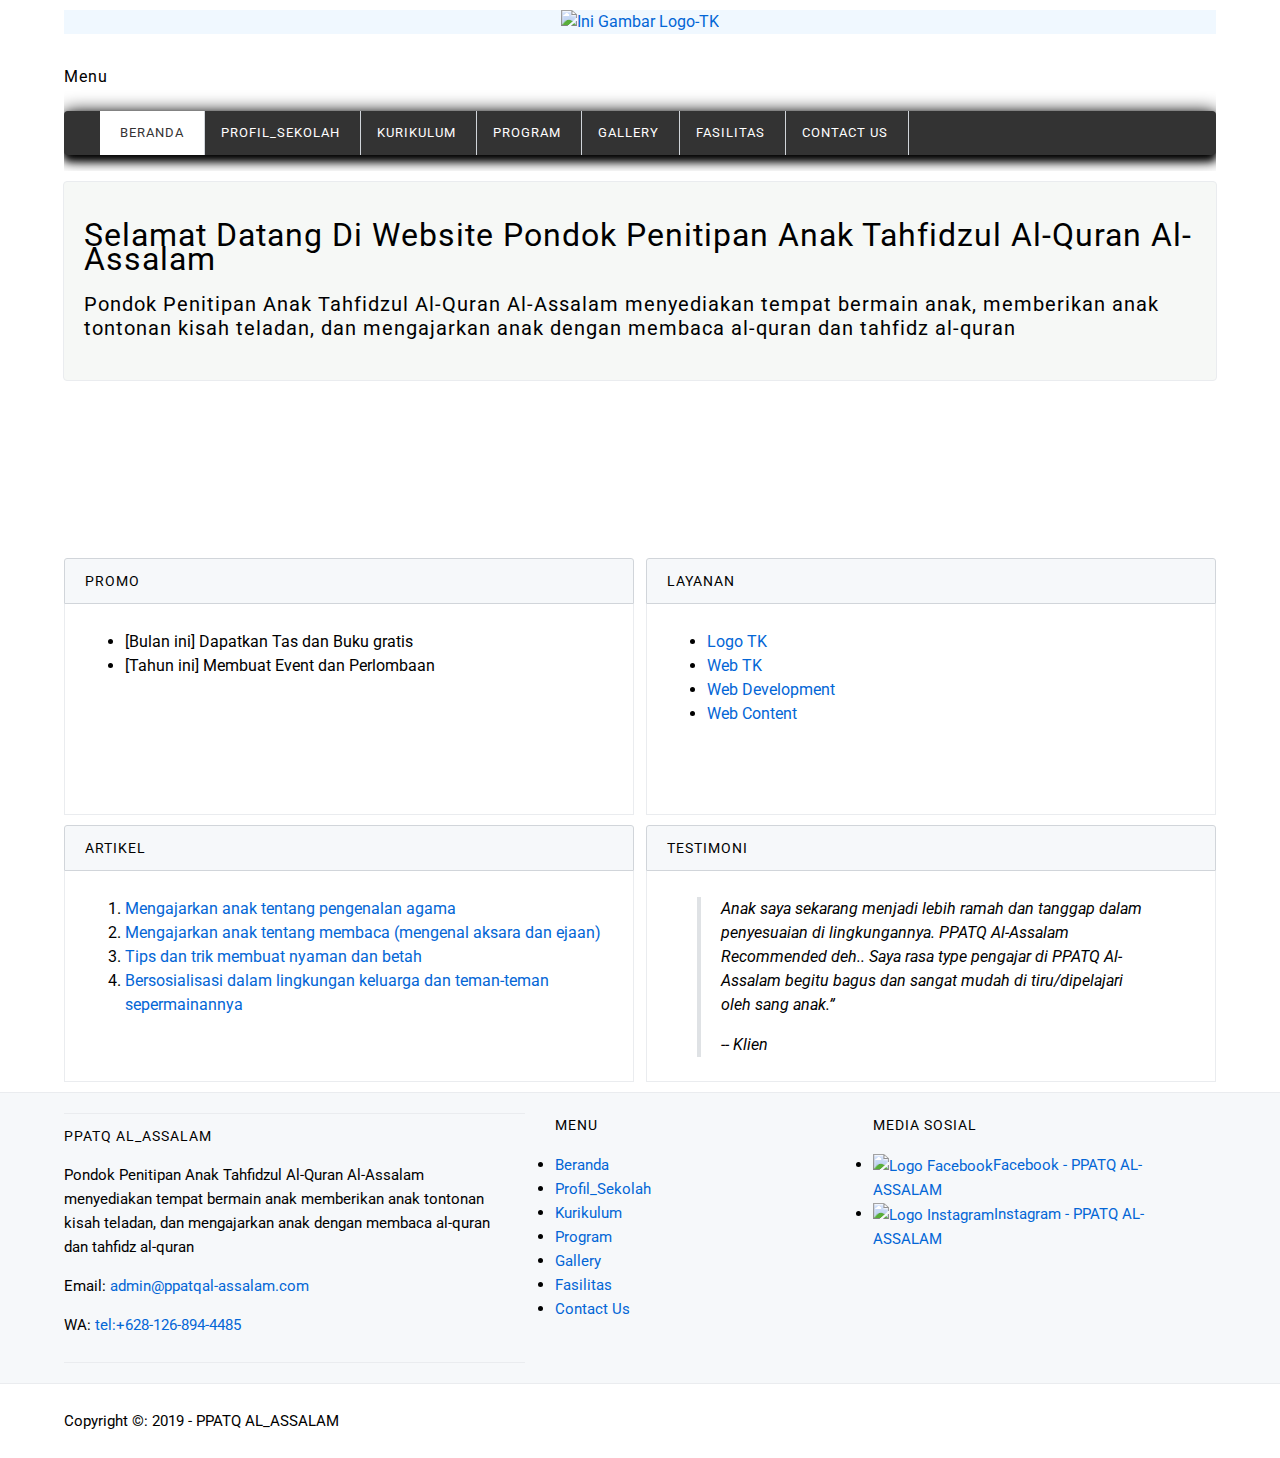
==== index.html @ 0f3eb30e "Update index.html" ====
<!DOCTYPE html>
<html lang="en">
<head>
    <meta charset="UTF-8">
    <meta name="viewport" content="width=device-width, initial-scale=1.0">
    <meta http-equiv="X-UA-Compatible" content="ie=edge">
    <title>Pondok Penitipan Anak Tahfidzul Al-Quran Al-Assalam</title>
    <meta name="description" value="Ini bukan hanya penitipan anak tetapi mengajar anak dengan ilmu al-quran.">

    <!--Start CSS-->
    <link href="css/style.css" rel="stylesheet">
    <!--End CSS-->
</head>
<body>
    <!-- Mulai Logo -->
    <div class="container logo bg-blue">
        <a href="index.html" title="PPATQ AL_ASSALAM">
            <img src="images/Logo-Tk.jpg" width="300" alt="Ini Gambar Logo-TK">
        </a>
    </div>
    <!-- Selesai Logo -->

    <!--Start Menu Primer-->
    <div class="container menu-primer">
            <h4>Menu</h4>
    <ul>
        <li>
            <a href="index.html" title="Beranda" class="active">Beranda</a>
        </li>
        <li>
            <a href="profil_sekolah.html" title="Profil Sekolah">Profil_Sekolah</a>
        </li>
        <li>
            <a href="kurikulum.html" title="Kurikulum">Kurikulum</a>
            </li>
        <li>
            <a href="program.html" title="Program">Program</a>
        </li>
        <li>
            <a href="gallery.html" title="Gallery">Gallery</a>
        </li>
        <li>
            <a href="fasilitas.html" title="Fasilitas">Fasilitas</a>
        </li>
        <li>
            <a href="contactus.html" title="Contact Us">Contact Us</a>
        </li>
    </ul>
</div>
    <!--End Menu Primer-->

    <!--Start Jumbotron-->
    <div class="container jumbotron">
        <h1 class="judul-utama">Selamat Datang Di Website Pondok Penitipan Anak Tahfidzul Al-Quran Al-Assalam</h1>
        <h3 class="p1">Pondok Penitipan Anak Tahfidzul Al-Quran Al-Assalam menyediakan tempat bermain anak, memberikan anak tontonan kisah teladan, dan mengajarkan anak dengan membaca al-quran dan tahfidz al-quran</h3>
        <p class="p1">
        </p>
    </div>
    <!--End Jumbotron-->
    
    <!-- LightWidget WIDGET -->
    <script src="https://cdn.lightwidget.com/widgets/lightwidget.js"></script>
    <iframe src="//lightwidget.com/widgets/cca06fa117d05edb9b8d6384be8175bb.html" scrolling="no" allowtransparency="true" class="lightwidget-widget" style="width:100%;border:0;overflow:hidden;"></iframe>

    <!--Start Promo & Layanan-->
    <div class="container">
        <!--Start Promo-->
        <div class="main-home-one">
            <div class="box-heading">
                <h4>Promo</h4>
            </div>
            <div class="box-isi">
                <ul>
                    <li>[Bulan ini] Dapatkan Tas dan Buku gratis</li>
                    <li>[Tahun ini] Membuat Event dan Perlombaan</li>
                </ul>
            </div>
        </div>
        <!--End Promo-->
      
        <!--Start Layanan-->
        <div class="main-home-two">
            <div class="box-heading">
                <h4>Layanan</h4>
            </div>
            <div class="box-isi">
                <ul>
                    <li>
                        <a href="layanan.html" title="Logo TK">Logo TK</a>
                    </li>
                    <li>
                        <a href="layanan.html" title="Web TK">Web TK</a>
                    </li>
                    <li>
                        <a href="layanan.html" title="Web Development">Web Development</a>
                    </li>
                    <li>
                        <a href="layanan.html" title="Web Content">Web Content</a>
                    </li>
                </ul>
            </div>
        </div>
        <!--End Layanan-->
    </div>
    <!-- End Promo & Layanan -->
    
    <!--Start Artikel & Testimoni-->
    <div class="container">
        <!-- Start Artikel-->
        <div class="main-home-one">
            <div class="box-heading">
                <h4>Artikel</h4>
            </div>
            <div class="box-isi">
                <ol>
                    <li>
                        <a href="" title="Mengajarkan anak tentang pengenalan agama">Mengajarkan anak tentang pengenalan agama</a>
                    </li>
                    <li>
                        <a href="" title="Mengajarkan anak tentang membaca (mengenal aksara dan ejaan)">Mengajarkan anak tentang membaca (mengenal aksara dan ejaan)</a>
                    </li>
                    <li>
                        <a href="" title="Tips dan trik membuat nyaman dan betah">Tips dan trik membuat nyaman dan betah</a>
                    </li>
                    <li>
                        <a href="" title="Bersosialisasi dalam lingkungan keluarga dan teman-teman sepermainannya">Bersosialisasi dalam lingkungan keluarga dan teman-teman sepermainannya</a>
                    </li>
                </ol>
            </div>
        </div>
        <!-- End Artikel -->

        <!--Start Testimoni-->
        <div class="main-home-two">
            <div class="box-heading">
                <h4>Testimoni</h4>
            </div>
            <div class="box-isi">
                <blockquote class="testimoni">
                    <p>
                        <em>Anak saya sekarang menjadi lebih ramah dan tanggap dalam penyesuaian di lingkungannya. PPATQ Al-Assalam Recommended deh..</em>
                        <em>Saya rasa type pengajar di PPATQ Al-Assalam begitu bagus dan sangat mudah di tiru/dipelajari oleh sang anak.”</em>
                    </p>
                    <cite>-- Klien</cite>
                </blockquote>
            </div>
        </div>
        <!--End Testimoni-->
    </div>
    <!--End Artikel & Testimoni-->

    <!--Start Menu Sekunder-->
    <div class="container-full menu-sekunder">
        <div class="container">
            
            <!-- Start PPATQ AL_ASSALAM -->
            <div class="menu-sekunder-one">
                <h4>PPATQ AL_ASSALAM</h4>
                <p>Pondok Penitipan Anak Tahfidzul Al-Quran Al-Assalam<br>menyediakan tempat bermain anak memberikan anak tontonan<br>kisah teladan, dan mengajarkan anak dengan membaca al-quran<br>
                dan tahfidz al-quran</p>
                <p>Email: <a href="desi:admin@ppatqal-assalam.com" title="admin@ppatqal-assalam.com">admin@ppatqal-assalam.com</a></p>
                <p>WA: <a href="tel:+628-126-894-4485" titel="tel:+628-126-894-4485">tel:+628-126-894-4485</a></p>
            </div>
            <!-- End PPTAQ AL_ASSALAM -->

            <!-- Start Menu -->
            <div class="menu-sekunder-two">
                <h4>Menu</h4>
                <ul>
                    <li>
                        <a href="index.html" title="Beranda">Beranda</a>
                    </li>
                    <li>
                        <a href="profil_sekolah.html" title="Profil Sekolah">Profil_Sekolah</a>
                    </li>
                    <li>
                        <a href="kurikulum.html" title="Kurikulum">Kurikulum</a>
                        </li>
                    <li>
                        <a href="program.html" title="Program">Program</a>
                    </li>
                    <li>
                        <a href="gallery.html" title="Gallery">Gallery</a>
                    </li>
                    <li>
                        <a href="fasilitas.html" title="Fasilitas">Fasilitas</a>
                    </li>
                    <li>
                        <a href="Contact Us.html" title="Contact Us">Contact Us</a>
                    </li>
                </ul>
            </div>
            <!-- End Menu -->
        
            <!-- Start Media Sosial -->
            <div class="menu-sekunder-three">
                <h4>Media Sosial</h4>
                <ul>
                    <li>
                        <a href="https:Facebook.com/" title="Facebook - PPATQ AL_ASSALAM">
                            <img src="images/Logo-Facebook.png" height="30" alt="Logo Facebook">Facebook - PPATQ AL-ASSALAM
                        </a>
                    </li>
                    <li>
                        <a href="https:Instagram.com/" title="Instagram - PPATQ AL_ASSALAM">
                            <img src="images/Logo-Instagram.png" height="30" alt="Logo Instagram">Instagram - PPATQ AL-ASSALAM
                        </a>
                    </li>
                </ul>
            </div>
            <!-- End Media Sosial -->
        </div>
    </div>
    <!--End Menu Sekunder-->

<!--Start Copyright--> 
<div class="container copyright">
    <p>Copyright &copy: 2019 - PPATQ AL_ASSALAM</p>
</div>
<!--End Copyright-->
</body>
</html>
---- css/style.css ----
/* Start Font */
@import url('https://fonts.googleapis.com/css?family=Barriecito|Roboto&display=swap');
/* End Font */

/* Start Body */

body {
    background-color: white;
    background-image: url('../image/bg')
    color: black;
    font-family: Roboto, Helvetica, Arial, sans-serif;
    font-size: 16px;
    line-height: 1.5em;
    margin: 0;
    padding: 0;
}
/* End Body */\

h1 {
    font-family: Arial;
}
.judul-utama {
    color: black;
    font-size: 30px;
}

/* Start Debug */
.bg-blue {
    background-color: aliceblue;
}
.bg-PowderBlue {
    background-color: PowderBlue;
}
/* End Debug */

/* Start Container */
.container {
    margin: 10px auto;
    overflow: auto;
    width: 90%;
}

.container-full {
    margin: 10px auto;
    overflow: auto;
    width: 100%;
    background-color: #f6f8fa;
    border-bottom: 1px solid #eaecef;
    border-top: 1px solid #eaecef;
    overflow: auto;
    padding: 10px 0;
}
/* End Container */

/* Start Logo*/
.logo {
    text-align: center;
}
/* End Logo*/

/* Start Anchor / Hyperlink */
a:link,
a:visited {
    color: #0366d6;
    text-decoration: none;
}
a:hover,
a:active {
    color: #000000;
    text-decoration: none;
}
/* End Anchor / Hyperlink */

/* Start Menu Primer*/
.menu-primer ul {
    background-color: #333333;
    border-radius: 4px;
    box-shadow: 
        0 3px 5px -1px rgba(0,0,0,.2),
        0 6px 10px 0 rgba(0,0,.14),
        0 1px 18px 0 rgba(0,0,.12);
}

.menu-primer li {
    border-right: 1px solid #d1d5da;
    display: inline-block;
    margin: 0 -4px;
}

.menu-primer a {
    color: #ffffff;
    font-size: 13px;
    display: inline-block;
    letter-spacing: 1px;
    padding: 10px 20px;
    text-transform: uppercase;
}

.menu-primer a:hover {
    background-color: #f7f7f7;
    color: #000000;
    text-decoration: none;
}

.menu-primer .active {
    background-color: #ffffff;
    color: #333333;
    text-decoration: none;
}
/* End Menu Primer*/

/* Start Heading */
h1, h2, h3, h4, h5, h6 {
    font-weight: 400;
    letter-spacing: 1px;
}
h1 {
    font-size: 28px;
}
h2 {
    font-size: 24px;
}
h3 {
    font-size: 18px;
}
h4 {
    font-size: 16px;
}
h5 {
    font-size: 14px;
}
h6 {
    font-size: 13px;
}
/* End Heading */

/*Start Jumbotron*/
.jumbotron {
    background-color: #f6f8f6;
    border: 1px solid #eaecef;
    border-radius: 4px;
    padding: 20px 0;
}
.jumbotron h1 {
    font-size: 32px;
    padding: 0 20px;
}
.jumbotron h3 {
    font-size: 20px;
    padding: 0 20px;
}
/* End Jumbotron */

/* Start Main */
.main-home-one {
    float: left;
    width: 49.5%;
}

.main-home-two {
    float: right;
    width: 49.5%;
}

.main-home-one .box-isi,
.main-home-two .box-isi {
    height: 190px;
}
/* End Main */

/* Start Box*/
.box-heading {
    background-color: #f6f8fa;
    border: 1px solid #d1d5da;
    border-radius: 3px 3px 0 0;
    margin: 0;
    padding: 10px 20px;
    text-transform: uppercase;
}
.box-heading h4 {
    font-size: 14px;
    margin: 0;
}

.box-isi {
    background-color: #ffffff;
    border: 1px solid #eaecef;
    border-top: 0;
    margin: 0;
    padding: 10px 20px;
}
/* End Box*/

/* Start Testimoni*/
.testimoni {
    border-left: 4px solid #dfe2e5;
    margin-left: 30px;
    padding-left: 20px
}
/* End Testimoni*/

/* Start Biaya Rincian PPATQ Table*/
.Biaya Rincian PPATQ-table {
    border: 1px solid #d1d5da;
    border-collapse: collapse;
    margin: auto;
    width: 100%;
}
.Biaya Rincian PPATQ-table th {
    background-color: #f6f8da;
}
.Biaya Rincian PPATQ-table td {
    text-align: center;
}
/* End Biaya Rincian PPATQ Table*/

/* Start Form */
input[type="text"],
input[type="email"],
textarea {
    font-size: 14px;
    padding: 10px;
}

input::placeholder,
textarea::placeholder {
    color: #888888;
    font-weight: 300;
}

input[type="submit"] {
    background-color: #eff3f6;
    background-image: linear-gradient(-180deg,
    #fafbfc 0%, #eff3f6 90%);
    border: 1px solid rgba(27, 31, 35, 0, 2);
    border-radius: 4px;
    color: #000000;
    font-size: 12px;
    font-weight: bold;
    margin: 5px 0;
    padding: 5px 10px;
    text-transform: uppercase;
    letter-spacing: 1px;
}
/* End Form */

/* Start Contact Form */
.contact-form div {
    margin: 20px 0;
}
/* End Contact Form */

/* Start Menu Sekunder */
.menu-sekunder-one { 
    background-color: #f6f8fa;
    border-bottom: 1px solid #eaecef;
    border-top: 1px solid #eaecef;
    overflow: auto;
    padding: 10px 0;  
}
.menu-sekunder h4 {
    font-size: 14px;
    margin: 0 auto;
    text-transform: uppercase;
}
.menu-sekunder ul {
    padding: 0;
}
.menu-sekunder li {
    list-style: disc;
}

.menu-sekunder li a,
.menu-sekunder p {
    font-size: 15px;
}

.menu-sekunder-one,
.menu-sekunder-two,
.menu-sekunder-three {
    float: left;
}

.menu-sekunder-one {
    width: 40%;
}
.menu-sekunder-two,
.menu-sekunder-three {
    width: 25%;
    margin-left: 30px;
}
.menu-sekunder li img {
    vertical-align: middle;
}
/* End Menu Sekunder */

/* Start Copyright*/
.copyright p {
    font-size: 15px;
}
/* End Copyright*/
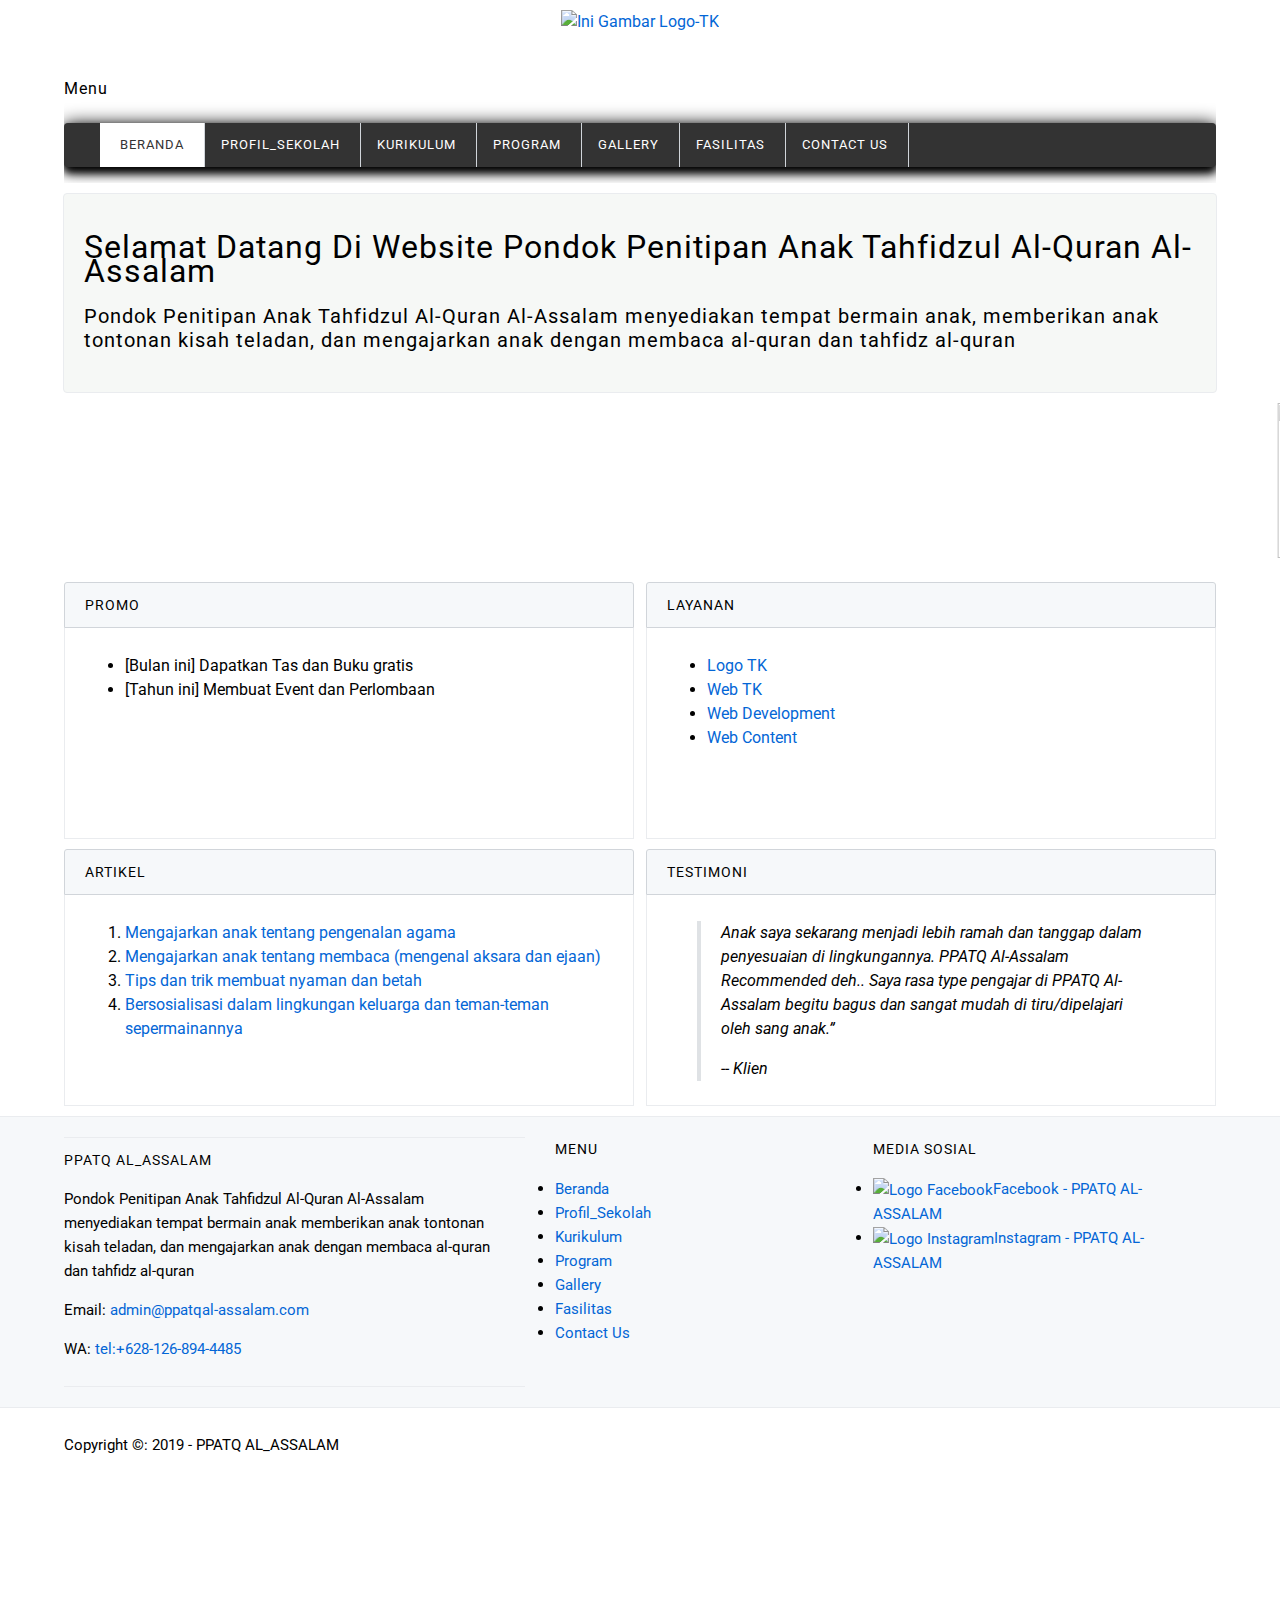
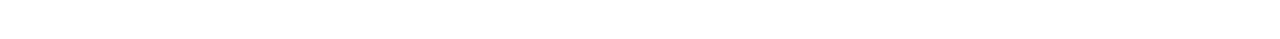
==== commit b905f9c5: "Add files via upload" ====
--- a/index.html
+++ b/index.html
@@ -13,16 +13,280 @@
 </head>
 <body>
     <!-- Mulai Logo -->
-    <div class="container logo bg-blue">
+    <div class="container logo">
         <a href="index.html" title="PPATQ AL_ASSALAM">
-            <img src="images/Logo-Tk.jpg" width="300" alt="Ini Gambar Logo-TK">
+            <img src="images/Logo-Tk.jpg" width="400" alt="Ini Gambar Logo-TK">
         </a>
     </div>
     <!-- Selesai Logo -->
 
+    <!-- Start Gambar Bergerak -->
+<div class="container">
+<script type="text/javascript" src="http://ajax.googleapis.com/ajax/libs/jquery/1.6.0/jquery.min.js"></script>
+<style type="text/css">
+/*Make sure your page contains a valid doctype at the top*/
+#simplegallery1{ //CSS for Simple Gallery Example 1
+position: relative; /*keep this intact*/
+visibility: hidden; /*keep this intact*/
+border: 1px solid #666;
+}
+#simplegallery1 .gallerydesctext{ //CSS for description DIV of Example 1 (if defined)
+text-align: left;
+padding: 2px 5px;
+font: 10px normal verdana, arial;
+}
+</style>
+<script type="text/javascript" >
+var simpleGallery_navpanel={
+loadinggif: 'http://2.bp.blogspot.com/-ksi5eL8Tbnw/TlVybEe2EeI/AAAAAAAAExc/bzJY4U3_5Dk/s400/ajaxload.gif', //full path or URL to loading gif image
+panel: {height:'45px', opacity:0.5, paddingTop:'5px', fontStyle:'bold 11px Verdana'}, //customize nav panel container
+images: [ 'http://2.bp.blogspot.com/-LzMDVlVfxmQ/TlVybqSABOI/AAAAAAAAEx8/riOJdIu1eRc/s400/left.gif', 'http://1.bp.blogspot.com/-ZkATWoPt8Q8/TlVybVMA4xI/AAAAAAAAExs/zoAjOL7erWY/s400/play.gif', 'http://4.bp.blogspot.com/-IlIucHdUM-I/TlVybkMej0I/AAAAAAAAEx0/yQvxG-paQVc/s400/right.gif', 'http://1.bp.blogspot.com/-qdHg1fyty6A/TlVybOlRciI/AAAAAAAAExk/oio-_kn2KO8/s400/pause.gif'], //nav panel images (in that order)
+imageSpacing: {offsetTop:[-4, 0, -4], spacing:10}, //top offset of left, play, and right images, PLUS spacing between the 3 images
+slideduration: 500 //duration of slide up animation to reveal panel
+}
+function simpleGallery(settingarg){
+this.setting=settingarg
+settingarg=null
+var setting=this.setting
+setting.panelheight=(parseInt(setting.navpanelheight)>5)? parseInt(setting.navpanelheight) : parseInt(simpleGallery_navpanel.panel.height)
+setting.fadeduration=parseInt(setting.fadeduration)
+setting.curimage=(setting.persist)? simpleGallery.routines.getCookie("gallery-"+setting.wrapperid) : 0
+setting.curimage=setting.curimage || 0 //account for curimage being null if cookie is empty
+setting.preloadfirst=(!jQuery.Deferred)? false : (typeof setting.preloadfirst!="undefined")? setting.preloadfirst : true //Boolean on whether to preload all images before showing gallery
+setting.ispaused=!setting.autoplay[0] //ispaused reflects current state of gallery, autoplay[0] indicates whether gallery is set to auto play
+setting.currentstep=0 //keep track of # of slides slideshow has gone through
+setting.totalsteps=setting.imagearray.length*setting.autoplay[2] //Total steps limit: # of images x # of user specified cycles
+setting.fglayer=0, setting.bglayer=1 //index of active and background layer (switches after each change of slide)
+setting.oninit=setting.oninit || function(){}
+setting.onslide=setting.onslide || function(){}
+var preloadimages=[], longestdesc=null, loadedimages=0
+var dfd = (setting.preloadfirst)? jQuery.Deferred() : {resolve:function(){}, done:function(f){f()}} //create real deferred object unless preloadfirst setting is false or browser doesn't support it
+setting.longestdesc="" //get longest description of all slides. If no desciptions defined, variable contains ""
+setting.$loadinggif=(function(){ //preload and ref ajax loading gif
+var loadgif=new Image()
+loadgif.src=simpleGallery_navpanel.loadinggif
+return jQuery(loadgif).css({verticalAlign:'middle'}).wrap('<div style="position:absolute;text-align:center;width:100%;height:100%" />').parent()
+})()
+for (var i=0; i<setting.imagearray.length; i++){ //preload slideshow images
+preloadimages[i]=new Image()
+preloadimages[i].src=setting.imagearray[i][0]
+if (setting.imagearray[i][3] && setting.imagearray[i][3].length>setting.longestdesc.length)
+setting.longestdesc=setting.imagearray[i][3]
+jQuery(preloadimages[i]).bind('load error', function(){
+loadedimages++
+if (loadedimages==setting.imagearray.length){
+dfd.resolve() //indicate all images have been loaded
+}
+})
+}
+var slideshow=this
+jQuery(document).ready(function($){
+var setting=slideshow.setting
+setting.$wrapperdiv=$('#'+setting.wrapperid).css({position:'relative', visibility:'visible', background:'black', overflow:'hidden', width:setting.dimensions[0], height:setting.dimensions[1]}).empty() //main gallery DIV
+if (setting.$wrapperdiv.length==0){ //if no wrapper DIV found
+alert("Error: DIV with ID \""+setting.wrapperid+"\" not found on page.")
+return
+}
+setting.$gallerylayers=$('<div class="gallerylayer"></div><div class="gallerylayer"></div>') //two stacked DIVs to display the actual slide
+.css({position:'absolute', left:0, top:0})
+.appendTo(setting.$wrapperdiv)
+setting.$loadinggif.css({top:setting.dimensions[1]/2-30}).appendTo(setting.$wrapperdiv) //30 is assumed height of ajax loading gif
+setting.gallerylayers=setting.$gallerylayers.get() //cache stacked DIVs as DOM objects
+setting.navbuttons=simpleGallery.routines.addnavpanel(setting) //get 4 nav buttons DIVs as DOM objects
+if (setting.longestdesc!="") //if at least one slide contains a description (feature is enabled)
+setting.descdiv=simpleGallery.routines.adddescpanel(setting)
+$(setting.navbuttons).filter('img.navimages').css({opacity:0.8})
+.bind('mouseover mouseout', function(e){
+$(this).css({opacity:(e.type=="mouseover")? 1 : 0.8})
+})
+.bind('click', function(e){
+var keyword=e.target.title.toLowerCase()
+slideshow.navigate(keyword) //assign behavior to nav images
+})
+dfd.done(function(){ //execute when all images have loaded
+setting.$loadinggif.remove()
+setting.$wrapperdiv.bind('mouseenter', function(){slideshow.showhidenavpanel('show')})
+setting.$wrapperdiv.bind('mouseleave', function(){slideshow.showhidenavpanel('hide')})
+slideshow.showslide(setting.curimage) //show initial slide
+setting.oninit.call(slideshow) //trigger oninit() event
+$(window).bind('unload', function(){ //clean up and persist
+$(slideshow.setting.navbuttons).unbind()
+if (slideshow.setting.persist) //remember last shown image's index
+simpleGallery.routines.setCookie("gallery-"+setting.wrapperid, setting.curimage)
+jQuery.each(slideshow.setting, function(k){
+if (slideshow.setting[k] instanceof Array){
+for (var i=0; i<slideshow.setting[k].length; i++){
+if (slideshow.setting[k][i].tagName=="DIV") //catches 2 gallerylayer divs, gallerystatus div
+slideshow.setting[k][i].innerHTML=null
+slideshow.setting[k][i]=null
+}
+}
+if (slideshow.setting[k].innerHTML) //catch gallerydesctext div
+slideshow.setting[k].innerHTML=null
+slideshow.setting[k]=null
+})
+slideshow=slideshow.setting=null
+})
+}) //end deferred code
+}) //end jQuery domload
+}
+simpleGallery.prototype={
+navigate:function(keyword){
+clearTimeout(this.setting.playtimer)
+this.setting.totalsteps=100000 //if any of the nav buttons are clicked on, set totalsteps limit to an "unreachable" number
+if (!isNaN(parseInt(keyword))){
+this.showslide(parseInt(keyword))
+}
+else if (/(prev)|(next)/i.test(keyword)){
+this.showslide(keyword.toLowerCase())
+}
+else{ //if play|pause button
+var slideshow=this
+var $playbutton=$(this.setting.navbuttons).eq(1)
+if (!this.setting.ispaused){ //if pause Gallery
+this.setting.autoplay[0]=false
+$playbutton.attr({title:'Play', src:simpleGallery_navpanel.images[1]})
+}
+else if (this.setting.ispaused){ //if play Gallery
+this.setting.autoplay[0]=true
+this.setting.playtimer=setTimeout(function(){slideshow.showslide('next')}, this.setting.autoplay[1])
+$playbutton.attr({title:'Pause', src:simpleGallery_navpanel.images[3]})
+}
+slideshow.setting.ispaused=!slideshow.setting.ispaused
+}
+},
+showslide:function(keyword){
+var slideshow=this
+var setting=slideshow.setting
+var totalimages=setting.imagearray.length
+var imgindex=(keyword=="next")? (setting.curimage<totalimages-1? setting.curimage+1 : 0)
+: (keyword=="prev")? (setting.curimage>0? setting.curimage-1 : totalimages-1)
+: Math.min(keyword, totalimages-1)
+setting.gallerylayers[setting.bglayer].innerHTML=simpleGallery.routines.getSlideHTML(setting.imagearray[imgindex])
+setting.$gallerylayers.eq(setting.bglayer).css({zIndex:1000, opacity:0}) //background layer becomes foreground
+.stop().css({opacity:0}).animate({opacity:1}, setting.fadeduration, function(){ //Callback function after fade animation is complete:
+clearTimeout(setting.playtimer)
+setting.gallerylayers[setting.bglayer].innerHTML=null //empty bglayer (previously fglayer before setting.fglayer=setting.bglayer was set below)
+try{
+setting.onslide.call(slideshow, setting.gallerylayers[setting.fglayer], setting.curimage)
+}catch(e){
+alert("Simple Controls Gallery: An error has occured somwhere in your code attached to the \"onslide\" event: "+e)
+}
+setting.currentstep+=1
+if (setting.autoplay[0]){
+if (setting.currentstep<=setting.totalsteps)
+setting.playtimer=setTimeout(function(){slideshow.showslide('next')}, setting.autoplay[1])
+else
+slideshow.navigate("play/pause")
+}
+}) //end callback function
+setting.gallerylayers[setting.fglayer].style.zIndex=999 //foreground layer becomes background
+setting.fglayer=setting.bglayer
+setting.bglayer=(setting.bglayer==0)? 1 : 0
+setting.curimage=imgindex
+setting.navbuttons[3].innerHTML=(setting.curimage+1) + '/' + setting.imagearray.length
+if (setting.imagearray[imgindex][3]){ //if this slide contains a description
+setting.$descpanel.css({visibility:'visible'})
+setting.descdiv.innerHTML=setting.imagearray[imgindex][3]
+}
+else if (setting.longestdesc!=""){ //if at least one slide contains a description (feature is enabled)
+setting.descdiv.innerHTML=null
+setting.$descpanel.css({visibility:'hidden'})
+}
+},
+showhidenavpanel:function(state){
+var setting=this.setting
+var endpoint=(state=="show")? setting.dimensions[1]-setting.panelheight : this.setting.dimensions[1]
+setting.$navpanel.stop().animate({top:endpoint}, simpleGallery_navpanel.slideduration)
+if (setting.longestdesc!="") //if at least one slide contains a description (feature is enabled)
+this.showhidedescpanel(state)
+},
+showhidedescpanel:function(state){
+var setting=this.setting
+var endpoint=(state=="show")? 0 : -setting.descpanelheight
+setting.$descpanel.stop().animate({top:endpoint}, simpleGallery_navpanel.slideduration)
+}
+}
+simpleGallery.routines={
+getSlideHTML:function(imgelement){
+var layerHTML=(imgelement[1])? '<a href="'+imgelement[1]+'" target="'+imgelement[2]+'">\n' : '' //hyperlink slide?
+layerHTML+='<img src="'+imgelement[0]+'" style="border-width:0" />'
+layerHTML+=(imgelement[1])? '</a>' : ''
+return layerHTML //return HTML for this layer
+},
+addnavpanel:function(setting){
+var interfaceHTML=''
+for (var i=0; i<3; i++){
+var imgstyle='position:relative; border:0; cursor:hand; cursor:pointer; top:'+simpleGallery_navpanel.imageSpacing.offsetTop[i]+'px; margin-right:'+(i!=2? simpleGallery_navpanel.imageSpacing.spacing+'px' : 0)
+var title=(i==0? 'Prev' : (i==1)? (setting.ispaused? 'Play' : 'Pause') : 'Next')
+var imagesrc=(i==1)? simpleGallery_navpanel.images[(setting.ispaused)? 1 : 3] : simpleGallery_navpanel.images[i]
+interfaceHTML+='<img class="navimages" title="' + title + '" src="'+ imagesrc +'" style="'+imgstyle+'" /> '
+}
+interfaceHTML+='<div class="gallerystatus" style="margin-top:1px">' + (setting.curimage+1) + '/' + setting.imagearray.length + '</div>'
+setting.$navpanel=$('<div class="navpanellayer"></div>')
+.css({position:'absolute', width:'100%', height:setting.panelheight, left:0, top:setting.dimensions[1], font:simpleGallery_navpanel.panel.fontStyle, zIndex:'1001'})
+.appendTo(setting.$wrapperdiv)
+$('<div class="navpanelbg"></div><div class="navpanelfg"></div>') //create inner nav panel DIVs
+.css({position:'absolute', left:0, top:0, width:'100%', height:'100%'})
+.eq(0).css({background:'black', opacity:simpleGallery_navpanel.panel.opacity}).end() //"navpanelbg" div
+.eq(1).css({paddingTop:simpleGallery_navpanel.panel.paddingTop, textAlign:'center', color:'white'}).html(interfaceHTML).end() //"navpanelfg" div
+.appendTo(setting.$navpanel)
+return setting.$navpanel.find('img.navimages, div.gallerystatus').get() //return 4 nav related images and DIVs as DOM objects
+},
+adddescpanel:function(setting){
+setting.$descpanel=$('<div class="gallerydesc"><div class="gallerydescbg"></div><div class="gallerydescfg"><div class="gallerydesctext"></div></div></div>')
+.css({position:'absolute', width:'100%', left:0, top:-1000, zIndex:'1001'})
+.find('div').css({position:'absolute', left:0, top:0, width:'100%'})
+.eq(0).css({background:'black', opacity:simpleGallery_navpanel.panel.opacity}).end() //"gallerydescbg" div
+.eq(1).css({color:'white'}).end() //"gallerydescfg" div
+.eq(2).html(setting.longestdesc).end().end()
+.appendTo(setting.$wrapperdiv)
+var $gallerydesctext=setting.$descpanel.find('div.gallerydesctext')
+setting.descpanelheight=$gallerydesctext.outerHeight()
+setting.$descpanel.css({top:-setting.descpanelheight, height:setting.descpanelheight}).find('div').css({height:'100%'})
+return setting.$descpanel.find('div.gallerydesctext').get(0) //return gallery description DIV as a DOM object
+},
+getCookie:function(Name){
+var re=new RegExp(Name+"=[^;]+", "i"); //construct RE to search for target name/value pair
+if (document.cookie.match(re)) //if cookie found
+return document.cookie.match(re)[0].split("=")[1] //return its value
+return null
+},
+setCookie:function(name, value){
+document.cookie = name+"=" + value + ";path=/"
+}
+}
+</script>
+<script type="text/javascript">
+var mygallery=new simpleGallery({
+wrapperid: "simplegallery1", //ID of main gallery container,
+dimensions: [600, 400], //width/height of gallery in pixels. Should reflect dimensions of the images exactly
+imagearray: [
+["https://asianparent-assets-id.dexecure.net/wp-content/uploads/sites/24/2017/11/kemampuan-yang-dipelajari-anak-TK.jpg", "URL Yang Akan Dituju", "_new", "Descripsi Gambar Anda"],
+["https://asianparent-assets-id.dexecure.net/wp-content/uploads/sites/24/2017/11/yang-dipelajari-anak-TK.jpg", "URL Yang Akan Dituju", "_new", "Descripsi Gambar Anda"],
+["http://www.kemenpora.go.id/news/detail/fd_2018-09-14%2011:00:00%20_WhatsApp%20Image%202018-09-14%20at%2013.21.29.jpeg", "URL Yang Akan Dituju", "_new", "Descripsi Gambar Anda"],
+["https://cdn.keepo.me/images/post/covers/2019/05/11/main-cover-image-dc441ccd-4275-4a11-bb7c-310656f67810.png", "URL Yang Akan Dituju", "_new", "Descripsi Gambar Anda"],
+["https://jsit-indonesia.com/wp-content/uploads/2017/03/uswatun-hasanah.png", "URL Yang Akan Dituju", "_new", "Descripsi Gambar Anda"]
+],
+autoplay: [true, 2000, 20], //[auto_play_boolean, delay_btw_slide_millisec, cycles_before_stopping_int]
+persist: false, //remember last viewed slide and recall within same session?
+fadeduration: 500, //transition duration (milliseconds)
+oninit:function(){ //event that fires when gallery has initialized/ ready to run
+//Keyword "this": references current gallery instance (ie: try this.navigate("play/pause"))
+},
+onslide:function(curslide, i){ //event that fires after each slide is shown
+//Keyword "this": references current gallery instance
+//curslide: returns DOM reference to current slide's DIV (ie: try alert(curslide.innerHTML)
+//i: integer reflecting current image within collection being shown (0=1st image, 1=2nd etc)
+}
+})
+</script>
+<div id="simplegallery1"></div>
+</div>
+    <!-- End Gambar Bergerak -->
     <!--Start Menu Primer-->
     <div class="container menu-primer">
-            <h4>Menu</h4>
+    <h4>Menu</h4>
     <ul>
         <li>
             <a href="index.html" title="Beranda" class="active">Beranda</a>
@@ -57,10 +321,8 @@
         </p>
     </div>
     <!--End Jumbotron-->
-    
-    <!-- LightWidget WIDGET -->
-    <script src="https://cdn.lightwidget.com/widgets/lightwidget.js"></script>
-    <iframe src="//lightwidget.com/widgets/cca06fa117d05edb9b8d6384be8175bb.html" scrolling="no" allowtransparency="true" class="lightwidget-widget" style="width:100%;border:0;overflow:hidden;"></iframe>
+
+    <marquee direction="left" scrollamount="2"><a href="https://milano-ruus.blogspot.com" imageanchor="1" style="margin-left: 1em; margin-right: 1em;"><img border="0" data-original-height="430" data-original-width="539" height="155" src="https://1.bp.blogspot.com/-ImXqI_yA7gM/WqNAfeldaSI/AAAAAAAAARA/HbeQQnXThawuccOYvPuI6ICrH2lv1mC6wCPcBGAYYCw/s320/IMG_20180310_100905.jpg" width="220" /></a></marquee>
 
     <!--Start Promo & Layanan-->
     <div class="container">
@@ -77,7 +339,7 @@
             </div>
         </div>
         <!--End Promo-->
-      
+
         <!--Start Layanan-->
         <div class="main-home-two">
             <div class="box-heading">
@@ -103,7 +365,7 @@
         <!--End Layanan-->
     </div>
     <!-- End Promo & Layanan -->
-    
+
     <!--Start Artikel & Testimoni-->
     <div class="container">
         <!-- Start Artikel-->
@@ -186,7 +448,7 @@
                         <a href="fasilitas.html" title="Fasilitas">Fasilitas</a>
                     </li>
                     <li>
-                        <a href="Contact Us.html" title="Contact Us">Contact Us</a>
+                        <a href="contactus.html" title="Contact Us">Contact Us</a>
                     </li>
                 </ul>
             </div>
@@ -218,5 +480,8 @@
     <p>Copyright &copy: 2019 - PPATQ AL_ASSALAM</p>
 </div>
 <!--End Copyright-->
+
+<!-- LightWidget WIDGET --><script src="https://cdn.lightwidget.com/widgets/lightwidget.js"></script><iframe src="//lightwidget.com/widgets/6afaca0fcb145bcebc8428e5d7beb4b2.html" scrolling="no" allowtransparency="true" class="lightwidget-widget" style="width:100%;border:0;overflow:hidden;"></iframe>
+
 </body>
-</html>
+</html>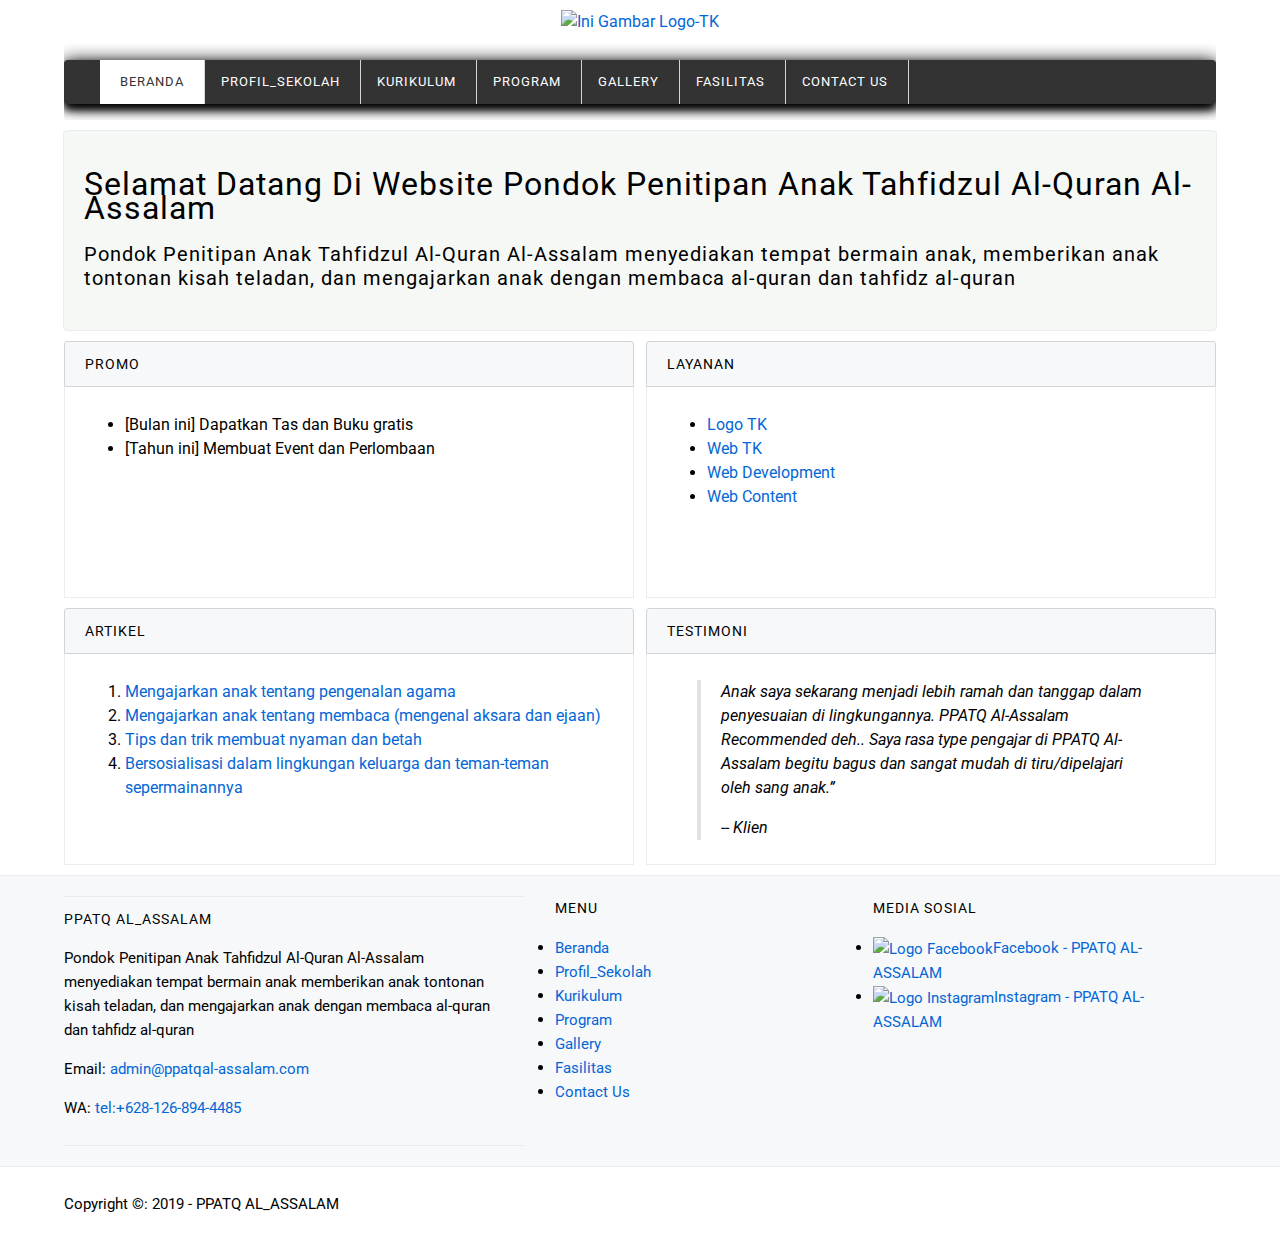
==== commit a2242cb4: "Add files via upload" ====
--- a/index.html
+++ b/index.html
@@ -9,284 +9,22 @@
 
     <!--Start CSS-->
     <link href="css/style.css" rel="stylesheet">
+    <script src="js/jquery-3.1.1.min.js"></script>
+    <script src="js/transition.js"></script>
     <!--End CSS-->
 </head>
 <body>
     <!-- Mulai Logo -->
+    <div class="ganti-gambar">
     <div class="container logo">
-        <a href="index.html" title="PPATQ AL_ASSALAM">
-            <img src="images/Logo-Tk.jpg" width="400" alt="Ini Gambar Logo-TK">
-        </a>
-    </div>
+            <a href="index.html" title="PPATQ AL_ASSALAM">
+                <img src="images/Logo-1.png" width="500" alt="Ini Gambar Logo-TK">
+            </a>
+        </div>
     <!-- Selesai Logo -->
 
-    <!-- Start Gambar Bergerak -->
-<div class="container">
-<script type="text/javascript" src="http://ajax.googleapis.com/ajax/libs/jquery/1.6.0/jquery.min.js"></script>
-<style type="text/css">
-/*Make sure your page contains a valid doctype at the top*/
-#simplegallery1{ //CSS for Simple Gallery Example 1
-position: relative; /*keep this intact*/
-visibility: hidden; /*keep this intact*/
-border: 1px solid #666;
-}
-#simplegallery1 .gallerydesctext{ //CSS for description DIV of Example 1 (if defined)
-text-align: left;
-padding: 2px 5px;
-font: 10px normal verdana, arial;
-}
-</style>
-<script type="text/javascript" >
-var simpleGallery_navpanel={
-loadinggif: 'http://2.bp.blogspot.com/-ksi5eL8Tbnw/TlVybEe2EeI/AAAAAAAAExc/bzJY4U3_5Dk/s400/ajaxload.gif', //full path or URL to loading gif image
-panel: {height:'45px', opacity:0.5, paddingTop:'5px', fontStyle:'bold 11px Verdana'}, //customize nav panel container
-images: [ 'http://2.bp.blogspot.com/-LzMDVlVfxmQ/TlVybqSABOI/AAAAAAAAEx8/riOJdIu1eRc/s400/left.gif', 'http://1.bp.blogspot.com/-ZkATWoPt8Q8/TlVybVMA4xI/AAAAAAAAExs/zoAjOL7erWY/s400/play.gif', 'http://4.bp.blogspot.com/-IlIucHdUM-I/TlVybkMej0I/AAAAAAAAEx0/yQvxG-paQVc/s400/right.gif', 'http://1.bp.blogspot.com/-qdHg1fyty6A/TlVybOlRciI/AAAAAAAAExk/oio-_kn2KO8/s400/pause.gif'], //nav panel images (in that order)
-imageSpacing: {offsetTop:[-4, 0, -4], spacing:10}, //top offset of left, play, and right images, PLUS spacing between the 3 images
-slideduration: 500 //duration of slide up animation to reveal panel
-}
-function simpleGallery(settingarg){
-this.setting=settingarg
-settingarg=null
-var setting=this.setting
-setting.panelheight=(parseInt(setting.navpanelheight)>5)? parseInt(setting.navpanelheight) : parseInt(simpleGallery_navpanel.panel.height)
-setting.fadeduration=parseInt(setting.fadeduration)
-setting.curimage=(setting.persist)? simpleGallery.routines.getCookie("gallery-"+setting.wrapperid) : 0
-setting.curimage=setting.curimage || 0 //account for curimage being null if cookie is empty
-setting.preloadfirst=(!jQuery.Deferred)? false : (typeof setting.preloadfirst!="undefined")? setting.preloadfirst : true //Boolean on whether to preload all images before showing gallery
-setting.ispaused=!setting.autoplay[0] //ispaused reflects current state of gallery, autoplay[0] indicates whether gallery is set to auto play
-setting.currentstep=0 //keep track of # of slides slideshow has gone through
-setting.totalsteps=setting.imagearray.length*setting.autoplay[2] //Total steps limit: # of images x # of user specified cycles
-setting.fglayer=0, setting.bglayer=1 //index of active and background layer (switches after each change of slide)
-setting.oninit=setting.oninit || function(){}
-setting.onslide=setting.onslide || function(){}
-var preloadimages=[], longestdesc=null, loadedimages=0
-var dfd = (setting.preloadfirst)? jQuery.Deferred() : {resolve:function(){}, done:function(f){f()}} //create real deferred object unless preloadfirst setting is false or browser doesn't support it
-setting.longestdesc="" //get longest description of all slides. If no desciptions defined, variable contains ""
-setting.$loadinggif=(function(){ //preload and ref ajax loading gif
-var loadgif=new Image()
-loadgif.src=simpleGallery_navpanel.loadinggif
-return jQuery(loadgif).css({verticalAlign:'middle'}).wrap('<div style="position:absolute;text-align:center;width:100%;height:100%" />').parent()
-})()
-for (var i=0; i<setting.imagearray.length; i++){ //preload slideshow images
-preloadimages[i]=new Image()
-preloadimages[i].src=setting.imagearray[i][0]
-if (setting.imagearray[i][3] && setting.imagearray[i][3].length>setting.longestdesc.length)
-setting.longestdesc=setting.imagearray[i][3]
-jQuery(preloadimages[i]).bind('load error', function(){
-loadedimages++
-if (loadedimages==setting.imagearray.length){
-dfd.resolve() //indicate all images have been loaded
-}
-})
-}
-var slideshow=this
-jQuery(document).ready(function($){
-var setting=slideshow.setting
-setting.$wrapperdiv=$('#'+setting.wrapperid).css({position:'relative', visibility:'visible', background:'black', overflow:'hidden', width:setting.dimensions[0], height:setting.dimensions[1]}).empty() //main gallery DIV
-if (setting.$wrapperdiv.length==0){ //if no wrapper DIV found
-alert("Error: DIV with ID \""+setting.wrapperid+"\" not found on page.")
-return
-}
-setting.$gallerylayers=$('<div class="gallerylayer"></div><div class="gallerylayer"></div>') //two stacked DIVs to display the actual slide
-.css({position:'absolute', left:0, top:0})
-.appendTo(setting.$wrapperdiv)
-setting.$loadinggif.css({top:setting.dimensions[1]/2-30}).appendTo(setting.$wrapperdiv) //30 is assumed height of ajax loading gif
-setting.gallerylayers=setting.$gallerylayers.get() //cache stacked DIVs as DOM objects
-setting.navbuttons=simpleGallery.routines.addnavpanel(setting) //get 4 nav buttons DIVs as DOM objects
-if (setting.longestdesc!="") //if at least one slide contains a description (feature is enabled)
-setting.descdiv=simpleGallery.routines.adddescpanel(setting)
-$(setting.navbuttons).filter('img.navimages').css({opacity:0.8})
-.bind('mouseover mouseout', function(e){
-$(this).css({opacity:(e.type=="mouseover")? 1 : 0.8})
-})
-.bind('click', function(e){
-var keyword=e.target.title.toLowerCase()
-slideshow.navigate(keyword) //assign behavior to nav images
-})
-dfd.done(function(){ //execute when all images have loaded
-setting.$loadinggif.remove()
-setting.$wrapperdiv.bind('mouseenter', function(){slideshow.showhidenavpanel('show')})
-setting.$wrapperdiv.bind('mouseleave', function(){slideshow.showhidenavpanel('hide')})
-slideshow.showslide(setting.curimage) //show initial slide
-setting.oninit.call(slideshow) //trigger oninit() event
-$(window).bind('unload', function(){ //clean up and persist
-$(slideshow.setting.navbuttons).unbind()
-if (slideshow.setting.persist) //remember last shown image's index
-simpleGallery.routines.setCookie("gallery-"+setting.wrapperid, setting.curimage)
-jQuery.each(slideshow.setting, function(k){
-if (slideshow.setting[k] instanceof Array){
-for (var i=0; i<slideshow.setting[k].length; i++){
-if (slideshow.setting[k][i].tagName=="DIV") //catches 2 gallerylayer divs, gallerystatus div
-slideshow.setting[k][i].innerHTML=null
-slideshow.setting[k][i]=null
-}
-}
-if (slideshow.setting[k].innerHTML) //catch gallerydesctext div
-slideshow.setting[k].innerHTML=null
-slideshow.setting[k]=null
-})
-slideshow=slideshow.setting=null
-})
-}) //end deferred code
-}) //end jQuery domload
-}
-simpleGallery.prototype={
-navigate:function(keyword){
-clearTimeout(this.setting.playtimer)
-this.setting.totalsteps=100000 //if any of the nav buttons are clicked on, set totalsteps limit to an "unreachable" number
-if (!isNaN(parseInt(keyword))){
-this.showslide(parseInt(keyword))
-}
-else if (/(prev)|(next)/i.test(keyword)){
-this.showslide(keyword.toLowerCase())
-}
-else{ //if play|pause button
-var slideshow=this
-var $playbutton=$(this.setting.navbuttons).eq(1)
-if (!this.setting.ispaused){ //if pause Gallery
-this.setting.autoplay[0]=false
-$playbutton.attr({title:'Play', src:simpleGallery_navpanel.images[1]})
-}
-else if (this.setting.ispaused){ //if play Gallery
-this.setting.autoplay[0]=true
-this.setting.playtimer=setTimeout(function(){slideshow.showslide('next')}, this.setting.autoplay[1])
-$playbutton.attr({title:'Pause', src:simpleGallery_navpanel.images[3]})
-}
-slideshow.setting.ispaused=!slideshow.setting.ispaused
-}
-},
-showslide:function(keyword){
-var slideshow=this
-var setting=slideshow.setting
-var totalimages=setting.imagearray.length
-var imgindex=(keyword=="next")? (setting.curimage<totalimages-1? setting.curimage+1 : 0)
-: (keyword=="prev")? (setting.curimage>0? setting.curimage-1 : totalimages-1)
-: Math.min(keyword, totalimages-1)
-setting.gallerylayers[setting.bglayer].innerHTML=simpleGallery.routines.getSlideHTML(setting.imagearray[imgindex])
-setting.$gallerylayers.eq(setting.bglayer).css({zIndex:1000, opacity:0}) //background layer becomes foreground
-.stop().css({opacity:0}).animate({opacity:1}, setting.fadeduration, function(){ //Callback function after fade animation is complete:
-clearTimeout(setting.playtimer)
-setting.gallerylayers[setting.bglayer].innerHTML=null //empty bglayer (previously fglayer before setting.fglayer=setting.bglayer was set below)
-try{
-setting.onslide.call(slideshow, setting.gallerylayers[setting.fglayer], setting.curimage)
-}catch(e){
-alert("Simple Controls Gallery: An error has occured somwhere in your code attached to the \"onslide\" event: "+e)
-}
-setting.currentstep+=1
-if (setting.autoplay[0]){
-if (setting.currentstep<=setting.totalsteps)
-setting.playtimer=setTimeout(function(){slideshow.showslide('next')}, setting.autoplay[1])
-else
-slideshow.navigate("play/pause")
-}
-}) //end callback function
-setting.gallerylayers[setting.fglayer].style.zIndex=999 //foreground layer becomes background
-setting.fglayer=setting.bglayer
-setting.bglayer=(setting.bglayer==0)? 1 : 0
-setting.curimage=imgindex
-setting.navbuttons[3].innerHTML=(setting.curimage+1) + '/' + setting.imagearray.length
-if (setting.imagearray[imgindex][3]){ //if this slide contains a description
-setting.$descpanel.css({visibility:'visible'})
-setting.descdiv.innerHTML=setting.imagearray[imgindex][3]
-}
-else if (setting.longestdesc!=""){ //if at least one slide contains a description (feature is enabled)
-setting.descdiv.innerHTML=null
-setting.$descpanel.css({visibility:'hidden'})
-}
-},
-showhidenavpanel:function(state){
-var setting=this.setting
-var endpoint=(state=="show")? setting.dimensions[1]-setting.panelheight : this.setting.dimensions[1]
-setting.$navpanel.stop().animate({top:endpoint}, simpleGallery_navpanel.slideduration)
-if (setting.longestdesc!="") //if at least one slide contains a description (feature is enabled)
-this.showhidedescpanel(state)
-},
-showhidedescpanel:function(state){
-var setting=this.setting
-var endpoint=(state=="show")? 0 : -setting.descpanelheight
-setting.$descpanel.stop().animate({top:endpoint}, simpleGallery_navpanel.slideduration)
-}
-}
-simpleGallery.routines={
-getSlideHTML:function(imgelement){
-var layerHTML=(imgelement[1])? '<a href="'+imgelement[1]+'" target="'+imgelement[2]+'">\n' : '' //hyperlink slide?
-layerHTML+='<img src="'+imgelement[0]+'" style="border-width:0" />'
-layerHTML+=(imgelement[1])? '</a>' : ''
-return layerHTML //return HTML for this layer
-},
-addnavpanel:function(setting){
-var interfaceHTML=''
-for (var i=0; i<3; i++){
-var imgstyle='position:relative; border:0; cursor:hand; cursor:pointer; top:'+simpleGallery_navpanel.imageSpacing.offsetTop[i]+'px; margin-right:'+(i!=2? simpleGallery_navpanel.imageSpacing.spacing+'px' : 0)
-var title=(i==0? 'Prev' : (i==1)? (setting.ispaused? 'Play' : 'Pause') : 'Next')
-var imagesrc=(i==1)? simpleGallery_navpanel.images[(setting.ispaused)? 1 : 3] : simpleGallery_navpanel.images[i]
-interfaceHTML+='<img class="navimages" title="' + title + '" src="'+ imagesrc +'" style="'+imgstyle+'" /> '
-}
-interfaceHTML+='<div class="gallerystatus" style="margin-top:1px">' + (setting.curimage+1) + '/' + setting.imagearray.length + '</div>'
-setting.$navpanel=$('<div class="navpanellayer"></div>')
-.css({position:'absolute', width:'100%', height:setting.panelheight, left:0, top:setting.dimensions[1], font:simpleGallery_navpanel.panel.fontStyle, zIndex:'1001'})
-.appendTo(setting.$wrapperdiv)
-$('<div class="navpanelbg"></div><div class="navpanelfg"></div>') //create inner nav panel DIVs
-.css({position:'absolute', left:0, top:0, width:'100%', height:'100%'})
-.eq(0).css({background:'black', opacity:simpleGallery_navpanel.panel.opacity}).end() //"navpanelbg" div
-.eq(1).css({paddingTop:simpleGallery_navpanel.panel.paddingTop, textAlign:'center', color:'white'}).html(interfaceHTML).end() //"navpanelfg" div
-.appendTo(setting.$navpanel)
-return setting.$navpanel.find('img.navimages, div.gallerystatus').get() //return 4 nav related images and DIVs as DOM objects
-},
-adddescpanel:function(setting){
-setting.$descpanel=$('<div class="gallerydesc"><div class="gallerydescbg"></div><div class="gallerydescfg"><div class="gallerydesctext"></div></div></div>')
-.css({position:'absolute', width:'100%', left:0, top:-1000, zIndex:'1001'})
-.find('div').css({position:'absolute', left:0, top:0, width:'100%'})
-.eq(0).css({background:'black', opacity:simpleGallery_navpanel.panel.opacity}).end() //"gallerydescbg" div
-.eq(1).css({color:'white'}).end() //"gallerydescfg" div
-.eq(2).html(setting.longestdesc).end().end()
-.appendTo(setting.$wrapperdiv)
-var $gallerydesctext=setting.$descpanel.find('div.gallerydesctext')
-setting.descpanelheight=$gallerydesctext.outerHeight()
-setting.$descpanel.css({top:-setting.descpanelheight, height:setting.descpanelheight}).find('div').css({height:'100%'})
-return setting.$descpanel.find('div.gallerydesctext').get(0) //return gallery description DIV as a DOM object
-},
-getCookie:function(Name){
-var re=new RegExp(Name+"=[^;]+", "i"); //construct RE to search for target name/value pair
-if (document.cookie.match(re)) //if cookie found
-return document.cookie.match(re)[0].split("=")[1] //return its value
-return null
-},
-setCookie:function(name, value){
-document.cookie = name+"=" + value + ";path=/"
-}
-}
-</script>
-<script type="text/javascript">
-var mygallery=new simpleGallery({
-wrapperid: "simplegallery1", //ID of main gallery container,
-dimensions: [600, 400], //width/height of gallery in pixels. Should reflect dimensions of the images exactly
-imagearray: [
-["https://asianparent-assets-id.dexecure.net/wp-content/uploads/sites/24/2017/11/kemampuan-yang-dipelajari-anak-TK.jpg", "URL Yang Akan Dituju", "_new", "Descripsi Gambar Anda"],
-["https://asianparent-assets-id.dexecure.net/wp-content/uploads/sites/24/2017/11/yang-dipelajari-anak-TK.jpg", "URL Yang Akan Dituju", "_new", "Descripsi Gambar Anda"],
-["http://www.kemenpora.go.id/news/detail/fd_2018-09-14%2011:00:00%20_WhatsApp%20Image%202018-09-14%20at%2013.21.29.jpeg", "URL Yang Akan Dituju", "_new", "Descripsi Gambar Anda"],
-["https://cdn.keepo.me/images/post/covers/2019/05/11/main-cover-image-dc441ccd-4275-4a11-bb7c-310656f67810.png", "URL Yang Akan Dituju", "_new", "Descripsi Gambar Anda"],
-["https://jsit-indonesia.com/wp-content/uploads/2017/03/uswatun-hasanah.png", "URL Yang Akan Dituju", "_new", "Descripsi Gambar Anda"]
-],
-autoplay: [true, 2000, 20], //[auto_play_boolean, delay_btw_slide_millisec, cycles_before_stopping_int]
-persist: false, //remember last viewed slide and recall within same session?
-fadeduration: 500, //transition duration (milliseconds)
-oninit:function(){ //event that fires when gallery has initialized/ ready to run
-//Keyword "this": references current gallery instance (ie: try this.navigate("play/pause"))
-},
-onslide:function(curslide, i){ //event that fires after each slide is shown
-//Keyword "this": references current gallery instance
-//curslide: returns DOM reference to current slide's DIV (ie: try alert(curslide.innerHTML)
-//i: integer reflecting current image within collection being shown (0=1st image, 1=2nd etc)
-}
-})
-</script>
-<div id="simplegallery1"></div>
-</div>
-    <!-- End Gambar Bergerak -->
     <!--Start Menu Primer-->
     <div class="container menu-primer">
-    <h4>Menu</h4>
     <ul>
         <li>
             <a href="index.html" title="Beranda" class="active">Beranda</a>
@@ -310,6 +48,7 @@
             <a href="contactus.html" title="Contact Us">Contact Us</a>
         </li>
     </ul>
+</div>
 </div>
     <!--End Menu Primer-->
 
@@ -321,8 +60,6 @@
         </p>
     </div>
     <!--End Jumbotron-->
-
-    <marquee direction="left" scrollamount="2"><a href="https://milano-ruus.blogspot.com" imageanchor="1" style="margin-left: 1em; margin-right: 1em;"><img border="0" data-original-height="430" data-original-width="539" height="155" src="https://1.bp.blogspot.com/-ImXqI_yA7gM/WqNAfeldaSI/AAAAAAAAARA/HbeQQnXThawuccOYvPuI6ICrH2lv1mC6wCPcBGAYYCw/s320/IMG_20180310_100905.jpg" width="220" /></a></marquee>
 
     <!--Start Promo & Layanan-->
     <div class="container">
@@ -480,8 +217,6 @@
     <p>Copyright &copy: 2019 - PPATQ AL_ASSALAM</p>
 </div>
 <!--End Copyright-->
-
-<!-- LightWidget WIDGET --><script src="https://cdn.lightwidget.com/widgets/lightwidget.js"></script><iframe src="//lightwidget.com/widgets/6afaca0fcb145bcebc8428e5d7beb4b2.html" scrolling="no" allowtransparency="true" class="lightwidget-widget" style="width:100%;border:0;overflow:hidden;"></iframe>
-
+        
 </body>
 </html>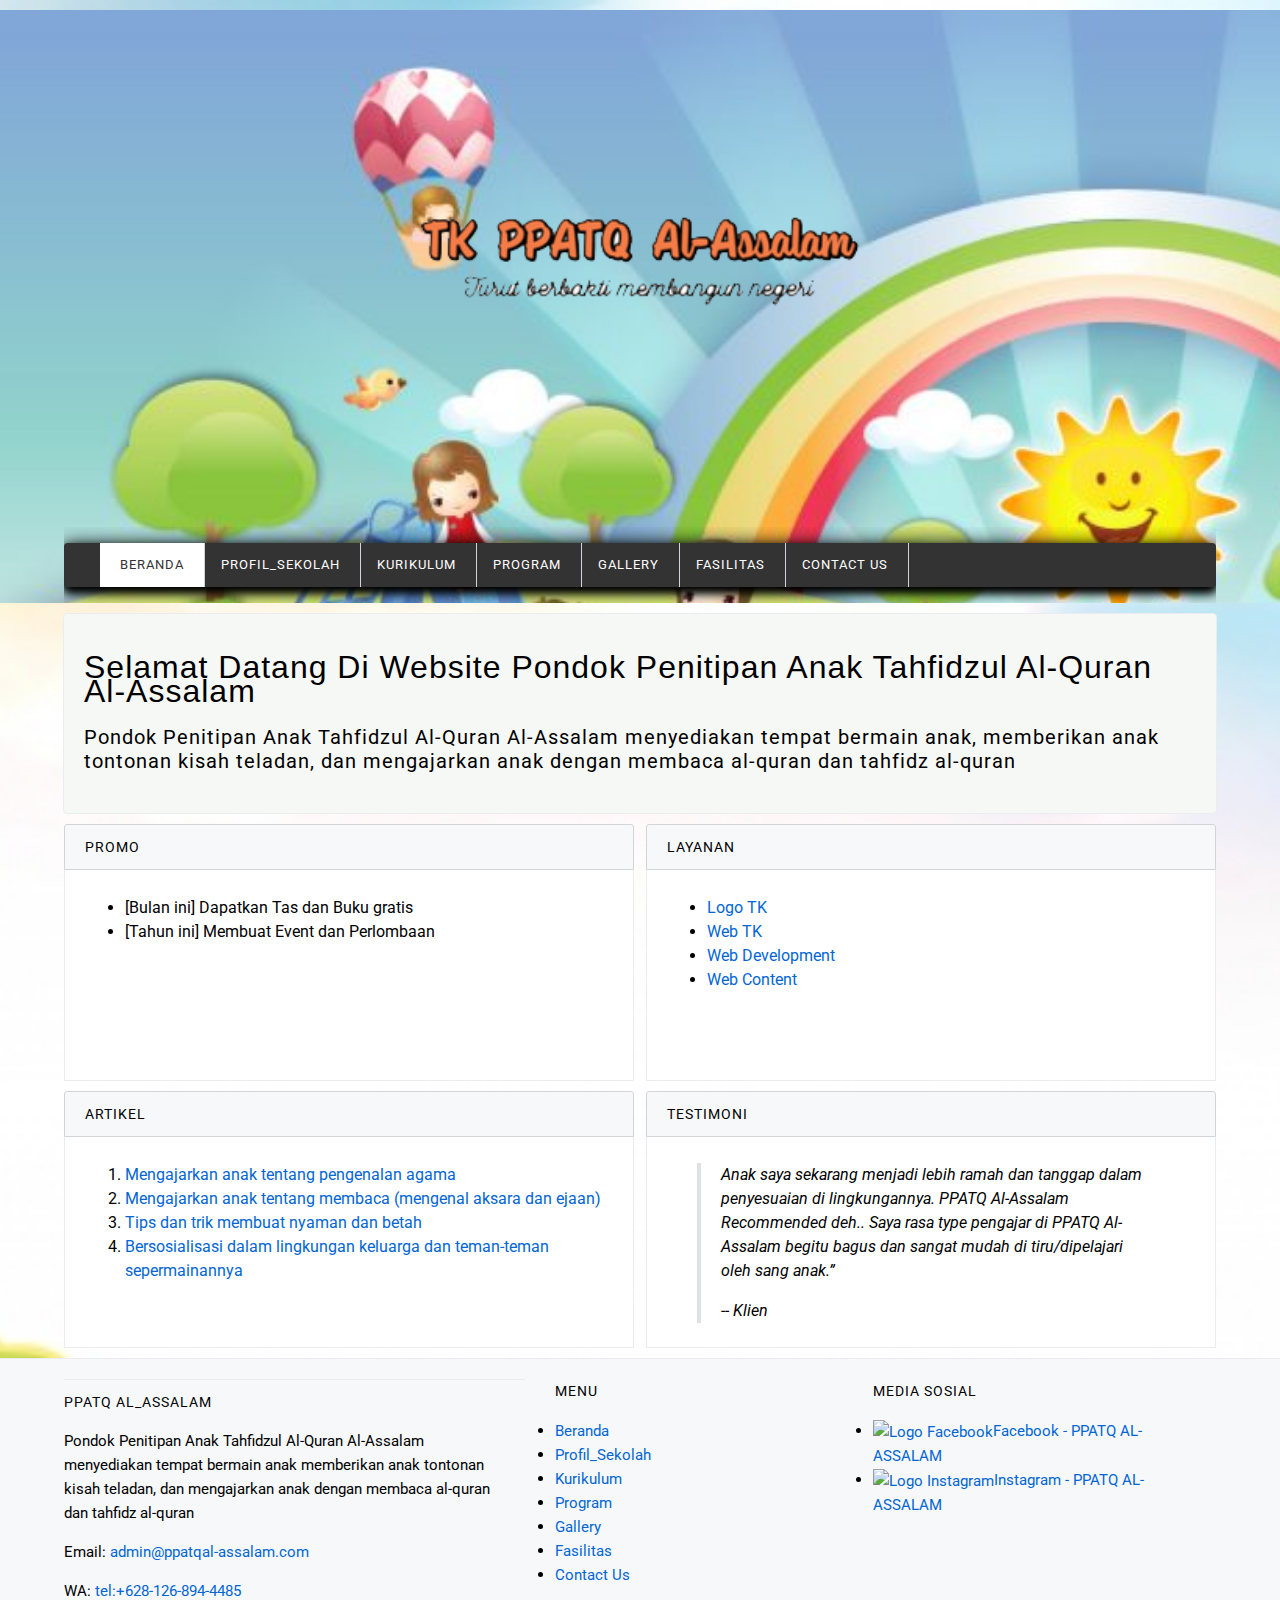
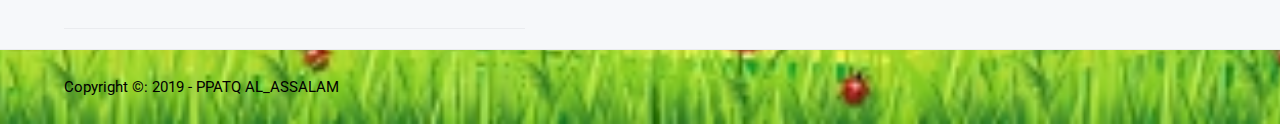
==== commit 4c94cba1: "Update index.html" ====
--- a/index.html
+++ b/index.html
@@ -218,5 +218,20 @@
 </div>
 <!--End Copyright-->
         
+    <!-- WhatsHelp.io widget -->
+<script type="text/javascript">
+    (function () {
+        var options = {
+            whatsapp: "+6281268944485", // WhatsApp number
+            call_to_action: "Message us", // Call to action
+            position: "right", // Position may be 'right' or 'left'
+        };
+        var proto = document.location.protocol, host = "whatshelp.io", url = proto + "//static." + host;
+        var s = document.createElement('script'); s.type = 'text/javascript'; s.async = true; s.src = url + '/widget-send-button/js/init.js';
+        s.onload = function () { WhWidgetSendButton.init(host, proto, options); };
+        var x = document.getElementsByTagName('script')[0]; x.parentNode.insertBefore(s, x);
+    })();
+</script>
+<!-- /WhatsHelp.io widget -->
 </body>
-</html>+</html>
--- a/css/style.css
+++ b/css/style.css
@@ -6,15 +6,21 @@
 
 body {
     background-color: white;
-    background-image: url('../image/bg')
-    color: black;
+    background-image: url('../images/bg1.jpg');
+    height: 100%;
+    background-position: center;
+    background-repeat: no-repeat;
+    background-size: cover;
     font-family: Roboto, Helvetica, Arial, sans-serif;
     font-size: 16px;
     line-height: 1.5em;
     margin: 0;
     padding: 0;
 }
-/* End Body */\
+.container-logo{
+    background-image: url(../images/gambar0.jpg);
+}
+/* End Body */
 
 h1 {
     font-family: Arial;
@@ -37,7 +43,7 @@
 .container {
     margin: 10px auto;
     overflow: auto;
-    width: 90%;
+    width: 90%; 
 }
 
 .container-full {
@@ -55,6 +61,7 @@
 /* Start Logo*/
 .logo {
     text-align: center;
+    
 }
 /* End Logo*/
 
@@ -199,20 +206,35 @@
 }
 /* End Testimoni*/
 
-/* Start Biaya Rincian PPATQ Table*/
-.Biaya Rincian PPATQ-table {
+/* Start Rincian Biaya PPATQ Table*/
+.Rincian Biaya PPATQ-table {
     border: 1px solid #d1d5da;
     border-collapse: collapse;
     margin: auto;
     width: 100%;
 }
-.Biaya Rincian PPATQ-table th {
+.Rincian Biaya PPATQ-table th {
     background-color: #f6f8da;
 }
-.Biaya Rincian PPATQ-table td {
+.Rincian Biaya PPATQ-table td {
     text-align: center;
 }
-/* End Biaya Rincian PPATQ Table*/
+/* End Rincian Biaya PPATQ Table*/
+
+/* Start Rincian Biaya Pendidikan Table*/
+.Rincian Biaya Pendidikan-table {
+    border: 1px solid #d1d5da;
+    border-collapse: collapse;
+    margin: auto;
+    width: 100%;
+}
+.Rincian Biaya Pendidikan-table th {
+    background-color: #f6f8da;
+}
+.Rincian Biaya Pendidikan-table td {
+    text-align: center;
+}
+/* End Rincian Biaya Pendidikan Table*/
 
 /* Start Form */
 input[type="text"],
@@ -294,8 +316,45 @@
 }
 /* End Menu Sekunder */
 
+/* Start Fasilitas */
+.fasilitas-one { 
+    background-color: #f6f8fa;
+    border-bottom: 1px solid #eaecef;
+    border-top: 1px solid #eaecef;
+    overflow: auto;
+    padding: 10px 0;  
+}
+
+.fasilitas-one,
+.fasilitas-two {
+    float: left;
+}
+
+.fasilitas-one {
+    width: 40%;
+}
+.fasilitas-two {
+    width: 25%;
+    margin-left: 30px;
+}
+.fasilitas li img {
+    vertical-align: middle;
+}
+/* End fasilitas */
+
 /* Start Copyright*/
 .copyright p {
     font-size: 15px;
 }
 /* End Copyright*/
+
+/* Start Ganti Gambar */
+.ganti-gambar{
+    background-size: cover;
+    background-repeat: no-repeat;
+    background-attachment: fixed;
+    background-image: url("../images/gambar1.jpg");
+    transition: 0.5s linear;
+    -moz-transition: 0.5s linear;
+}
+/* End Ganti Gambar */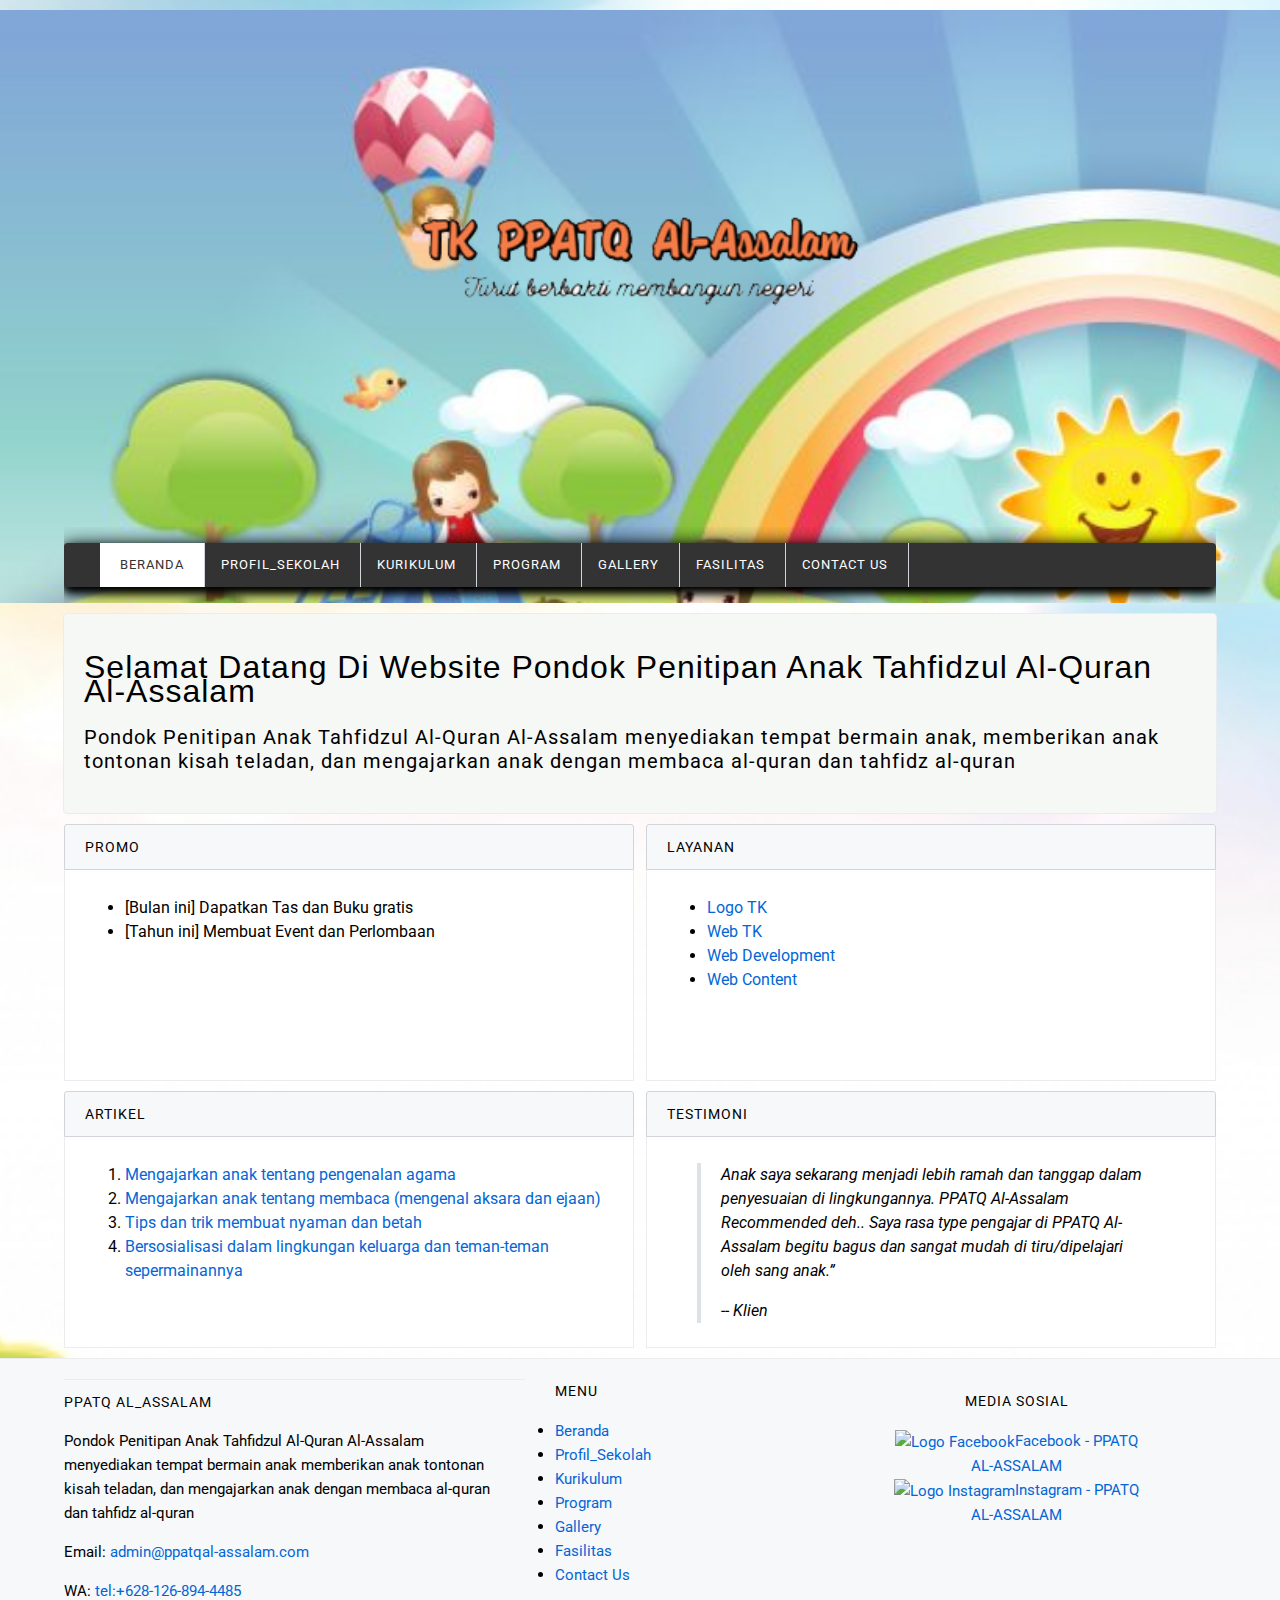
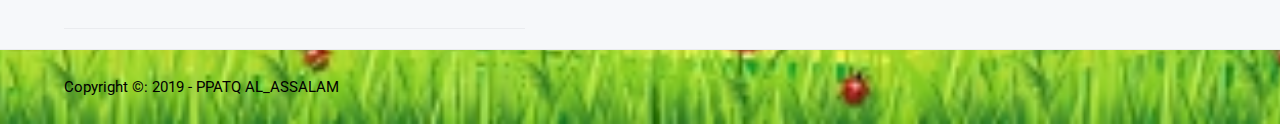
==== commit 70dd9b0a: "Add files via upload" ====
--- a/index.html
+++ b/index.html
@@ -193,19 +193,21 @@
         
             <!-- Start Media Sosial -->
             <div class="menu-sekunder-three">
-                <h4>Media Sosial</h4>
-                <ul>
-                    <li>
-                        <a href="https:Facebook.com/" title="Facebook - PPATQ AL_ASSALAM">
-                            <img src="images/Logo-Facebook.png" height="30" alt="Logo Facebook">Facebook - PPATQ AL-ASSALAM
-                        </a>
-                    </li>
-                    <li>
-                        <a href="https:Instagram.com/" title="Instagram - PPATQ AL_ASSALAM">
-                            <img src="images/Logo-Instagram.png" height="30" alt="Logo Instagram">Instagram - PPATQ AL-ASSALAM
-                        </a>
-                    </li>
-                </ul>
+                <div class="container logo">
+                    <h4>Media Sosial</h4>
+                    <ul>
+                        <li>
+                            <a href="https:facebook.com/" title="Facebook - PPATQ AL_ASSALAM">
+                                <img src="images/logo-facebook.png" height="30" alt="Logo Facebook">Facebook - PPATQ AL-ASSALAM
+                            </a>
+                        </li>
+                        <li>
+                            <a href="https:instagram.com/" title="Instagram - PPATQ AL_ASSALAM">
+                                <img src="images/logo-instagram.png" height="30" alt="Logo Instagram">Instagram - PPATQ AL-ASSALAM
+                            </a>
+                        </li>
+                    </ul>
+                </div>
             </div>
             <!-- End Media Sosial -->
         </div>
@@ -218,20 +220,5 @@
 </div>
 <!--End Copyright-->
         
-    <!-- WhatsHelp.io widget -->
-<script type="text/javascript">
-    (function () {
-        var options = {
-            whatsapp: "+6281268944485", // WhatsApp number
-            call_to_action: "Message us", // Call to action
-            position: "right", // Position may be 'right' or 'left'
-        };
-        var proto = document.location.protocol, host = "whatshelp.io", url = proto + "//static." + host;
-        var s = document.createElement('script'); s.type = 'text/javascript'; s.async = true; s.src = url + '/widget-send-button/js/init.js';
-        s.onload = function () { WhWidgetSendButton.init(host, proto, options); };
-        var x = document.getElementsByTagName('script')[0]; x.parentNode.insertBefore(s, x);
-    })();
-</script>
-<!-- /WhatsHelp.io widget -->
 </body>
-</html>
+</html>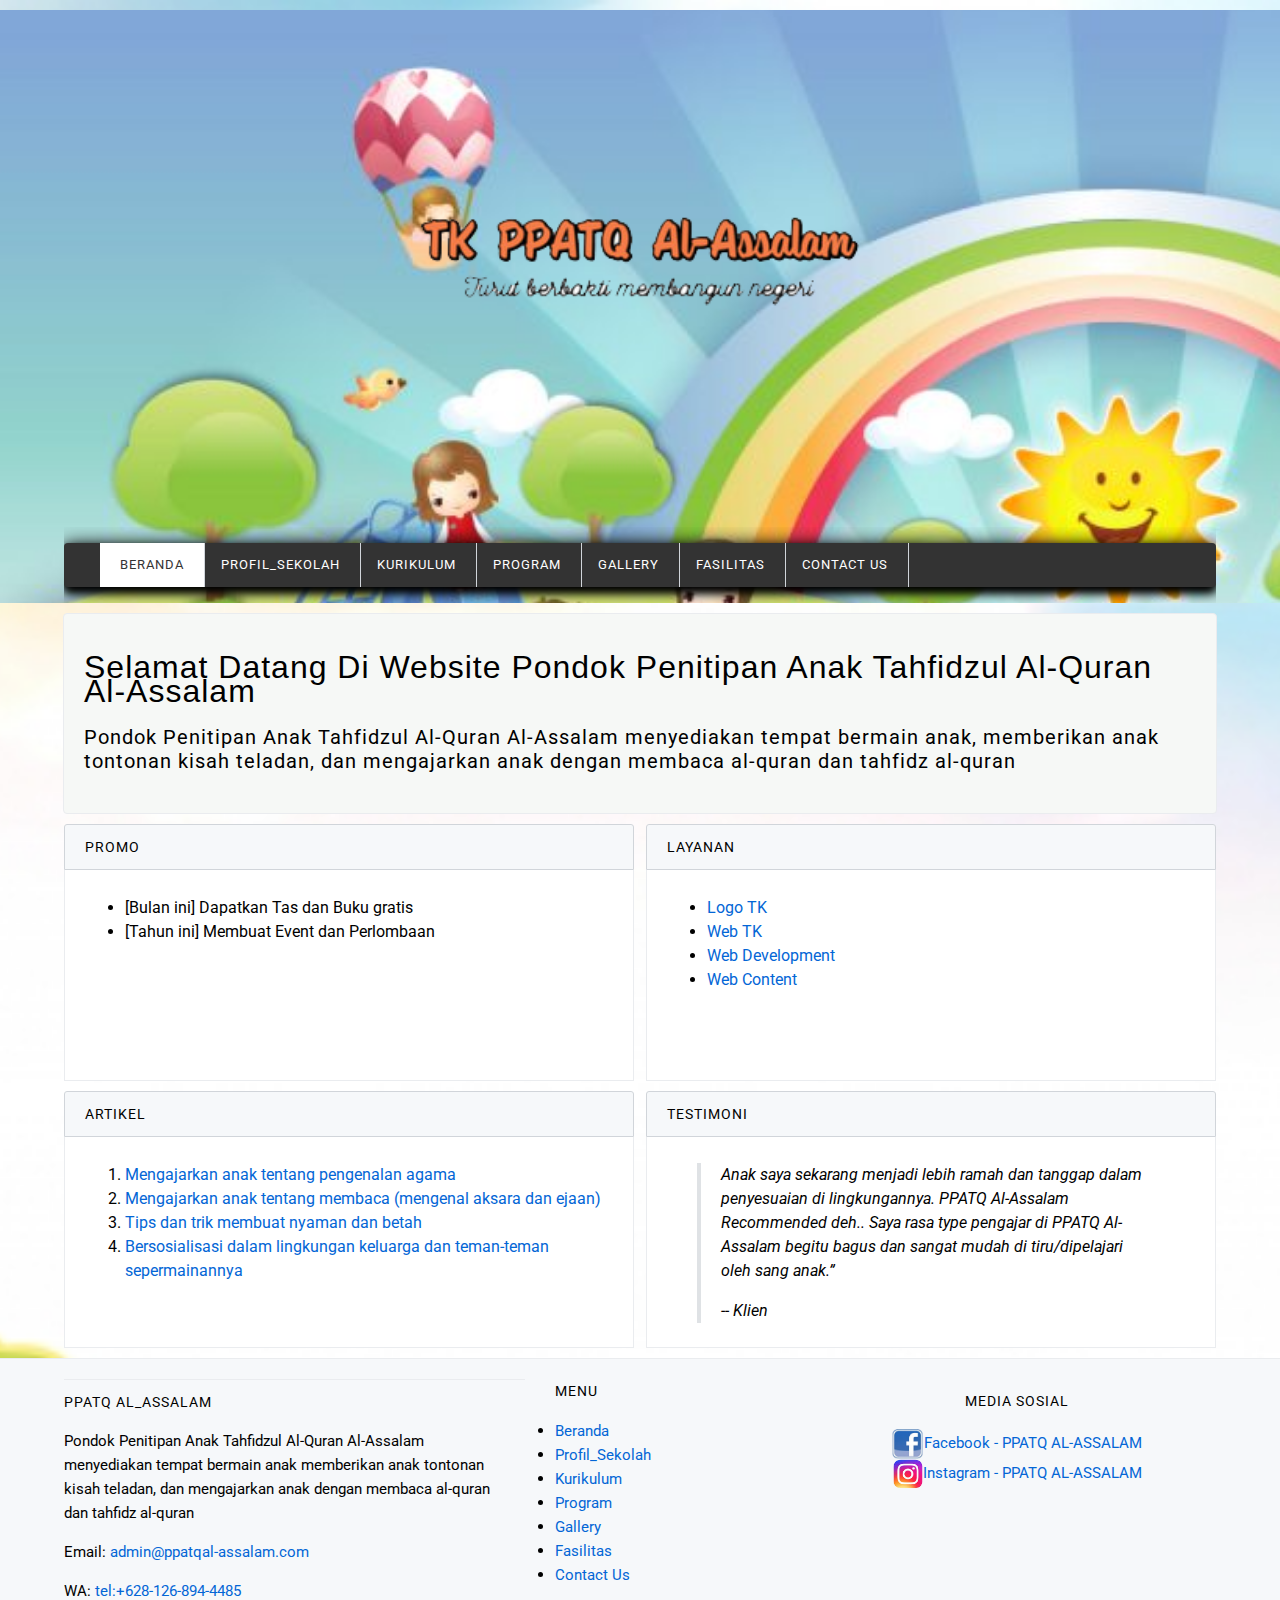
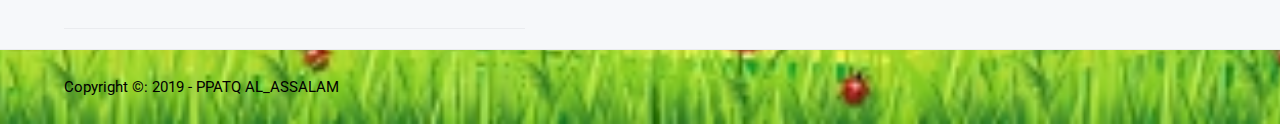
==== commit 60c8585b: "Add files via upload" ====
--- a/index.html
+++ b/index.html
@@ -219,6 +219,22 @@
     <p>Copyright &copy: 2019 - PPATQ AL_ASSALAM</p>
 </div>
 <!--End Copyright-->
+
+<!-- WhatsHelp.io widget -->
+<script type="text/javascript">
+    (function () {
+        var options = {
+            whatsapp: "+6281268944485", // WhatsApp number
+            call_to_action: "Message us", // Call to action
+            position: "right", // Position may be 'right' or 'left'
+        };
+        var proto = document.location.protocol, host = "whatshelp.io", url = proto + "//static." + host;
+        var s = document.createElement('script'); s.type = 'text/javascript'; s.async = true; s.src = url + '/widget-send-button/js/init.js';
+        s.onload = function () { WhWidgetSendButton.init(host, proto, options); };
+        var x = document.getElementsByTagName('script')[0]; x.parentNode.insertBefore(s, x);
+    })();
+</script>
+<!-- /WhatsHelp.io widget -->
         
 </body>
 </html>